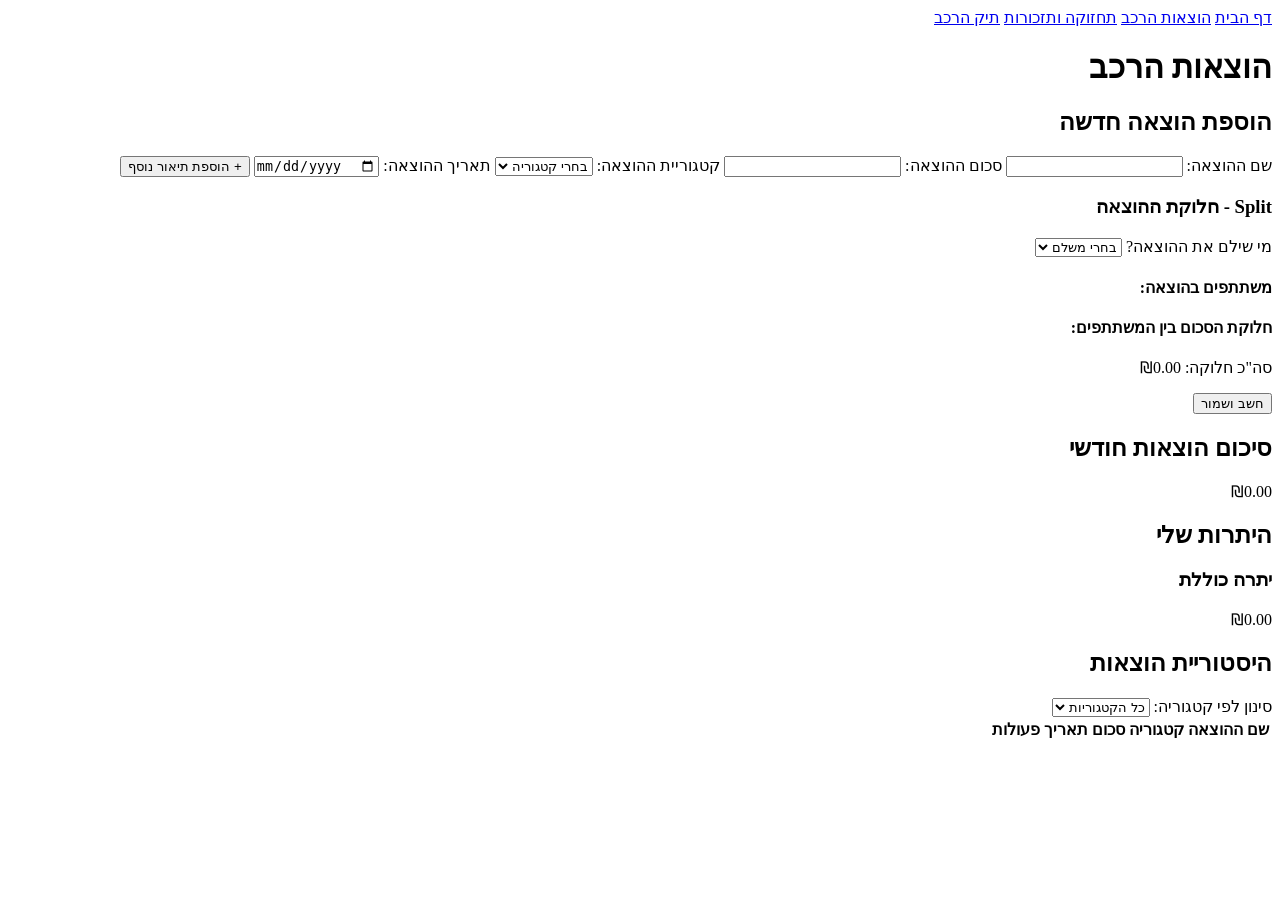
==== expenses.html @ e3e92cda "Add files via upload" ====
<!DOCTYPE html>
<html lang="he" dir="rtl">

<head>
    <meta charset="UTF-8">
    <meta name="viewport" content="width=device-width, initial-scale=1.0">
    <title>MyCar - Expenses & Split</title>

    <link rel="stylesheet" href="style.css">
</head>

<body>

    <header>
        <nav>
            <a href="index.html">דף הבית</a>
            <a href="expenses.html">הוצאות הרכב</a>
            <a href="maintenance.html">תחזוקה ותזכורות</a>
            <a href="passport.html">תיק הרכב</a>
        </nav>
    </header>

    <main>
        <h1>הוצאות הרכב</h1>

        <section id="add-expense">
            <h2>הוספת הוצאה חדשה</h2>

            <form id="expense-form">

                <label for="expense-name">שם ההוצאה:</label>
                <input type="text" id="expense-name"
                       name="expenseName" required>

                <label for="amount">סכום ההוצאה:</label>
                <input type="number" id="amount"
                       name="amount" min="0.01"
                       step="0.01" required>

                <label for="category">קטגוריית ההוצאה:</label>
                <select id="category" name="category" required>
                    <option value="">בחרי קטגוריה</option>
                    <option value="fuel">דלק</option>
                    <option value="insurance">ביטוח</option>
                    <option value="maintenance">טיפול</option>
                    <option value="repair">תיקון</option>
                    <option value="other">אחר</option>
                </select>

                <label for="expense-date">תאריך ההוצאה:</label>
                <input type="date" id="expense-date"
                       name="expenseDate" required>

                <button type="button" id="show-description"> + הוספת תיאור נוסף                
                </button>


                <div id="description-container" hidden>
                    <label for="description">תיאור ההוצאה:</label>
                    <textarea id="description"
                              name="description"></textarea>
                </div>

                <div id="split-section">
                     <h3>Split - חלוקת ההוצאה</h3>

                    <label for="payer">מי שילם את ההוצאה?</label>
                        <select id="payer" name="payer" required>
                          <option value="">בחרי משלם</option>
                      </select>

                    <h4>משתתפים בהוצאה:</h4>
                         <div id="participants-list">
                        <!-- JavaScript תוסיף כאן את הנהגים -->
                         </div>

                    <h4>חלוקת הסכום בין המשתתפים:</h4>
                        <div id="split-amounts">
                            <!-- כאן יתווספו שדות הסכומים -->
                        </div>

                        <p id="split-total">סה"כ חלוקה: ₪0.00</p>
                        <p id="split-error"></p>
                </div>

                <button type="submit">חשב ושמור</button>

            </form>
                 <p id="form-message" role="status"></p>
        </section>

        <section id="monthly-summary">
             <h2>סיכום הוצאות חודשי</h2>
             <p id="monthly-total">₪0.00</p>
             <div id="category-summary">
                 <!-- JavaScript תציג כאן סיכום לפי קטגוריות -->
             </div>
        </section>

        
        <section id="balances">

            <h2>היתרות שלי</h2>

                 <div id="balances-list">
                    <!-- JavaScript תציג כאן יתרה מול כל נהג -->
                </div>

            <h3>יתרה כוללת</h3>
                <p id="net-balance">₪0.00</p>

        </section>


        
<section id="expense-history">

    <h2>היסטוריית הוצאות</h2>

    <label for="filter-category">סינון לפי קטגוריה:</label>
    <select id="filter-category">
        <option value="all">כל הקטגוריות</option>
        <option value="fuel">דלק</option>
        <option value="insurance">ביטוח</option>
        <option value="maintenance">טיפול</option>
        <option value="repair">תיקון</option>
        <option value="other">אחר</option>
    </select>

    <table id="expenses-table">

        <tr>
            <th>שם ההוצאה</th>
            <th>קטגוריה</th>
            <th>סכום</th>
            <th>תאריך</th>
            <th>פעולות</th>
        </tr>
    </table>

</section>


    </main>

    <script src="expenses.js"></script>
</body>


</html>
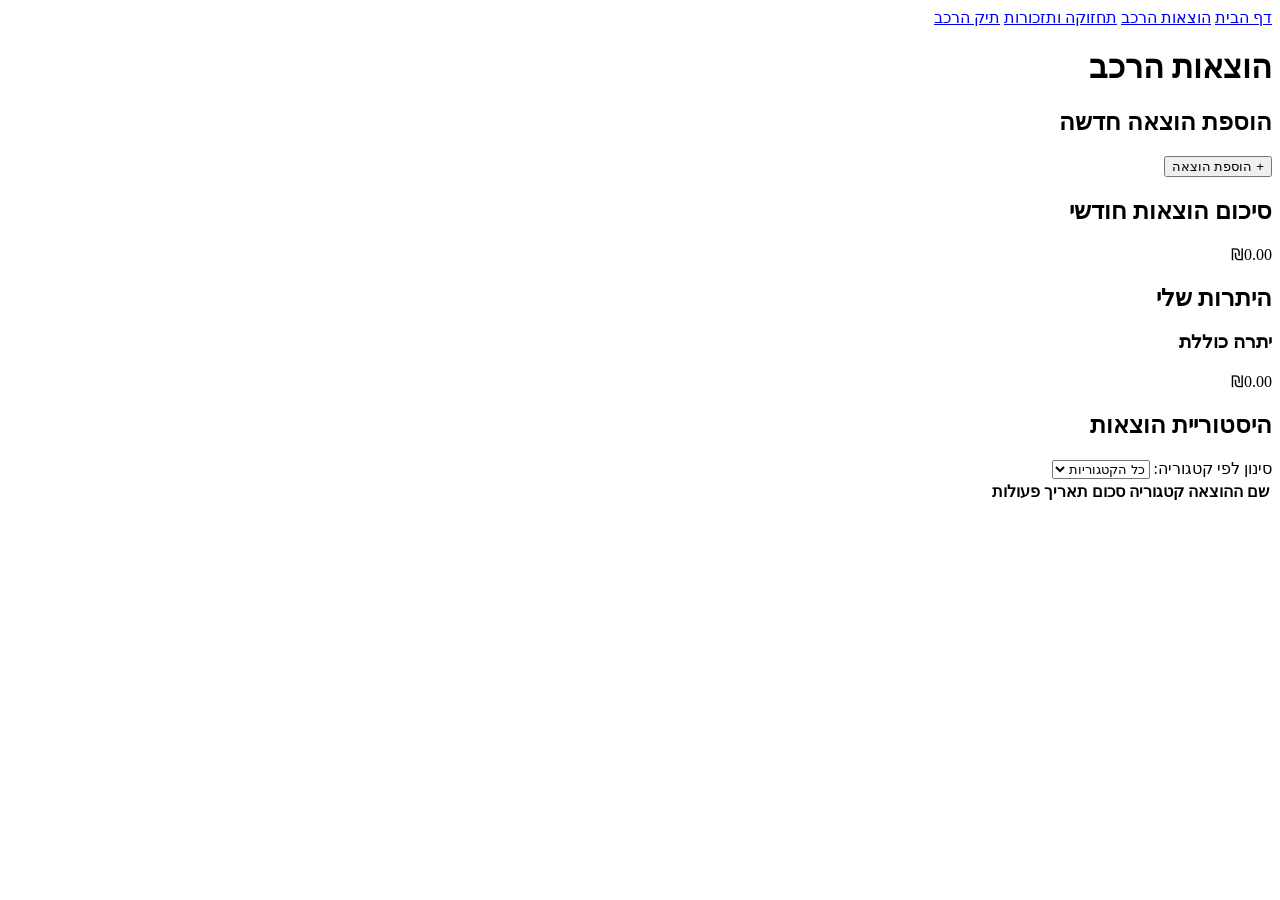
==== commit 38c04110: "Refactor expense addition to use modal dialog Replaced the expense form with a modal for adding new " ====
--- a/expenses.html
+++ b/expenses.html
@@ -23,10 +23,23 @@
 
     <main>
         <h1>הוצאות הרכב</h1>
+        <div class="expenses-layout">
 
-        <section id="add-expense">
-            <h2>הוספת הוצאה חדשה</h2>
+<section id="add-expense" class="card">
+    <h2>הוספת הוצאה חדשה</h2>
 
+    <button type="button" id="open-expense-modal">
+        + הוספת הוצאה
+    </button>
+
+    <div id="expense-modal" class="modal" hidden>
+   
+       <div class="modal-content">
+    <h3>פרטי הוצאה חדשה</h3>
+    <button type="button" id="close-expense-modal">
+        ביטול
+    </button>
+           
             <form id="expense-form">
 
                 <label for="expense-name">שם ההוצאה:</label>
@@ -87,10 +100,13 @@
                 <button type="submit">חשב ושמור</button>
 
             </form>
+                  </div> <!-- modal-content -->
+                  </div> <!-- expense-modal -->
                  <p id="form-message" role="status"></p>
         </section>
+            <div class="expenses-summary-column">
 
-        <section id="monthly-summary">
+      <section id="monthly-summary" class="card">
              <h2>סיכום הוצאות חודשי</h2>
              <p id="monthly-total">₪0.00</p>
              <div id="category-summary">
@@ -99,8 +115,7 @@
         </section>
 
         
-        <section id="balances">
-
+<section id="balances" class="card">
             <h2>היתרות שלי</h2>
 
                  <div id="balances-list">
@@ -114,8 +129,7 @@
 
 
         
-<section id="expense-history">
-
+<section id="expense-history" class="card">
     <h2>היסטוריית הוצאות</h2>
 
     <label for="filter-category">סינון לפי קטגוריה:</label>
@@ -141,6 +155,8 @@
 
 </section>
 
+                    </div> <!-- expenses-summary-column -->
+</div> <!-- expenses-layout -->
 
     </main>
 
